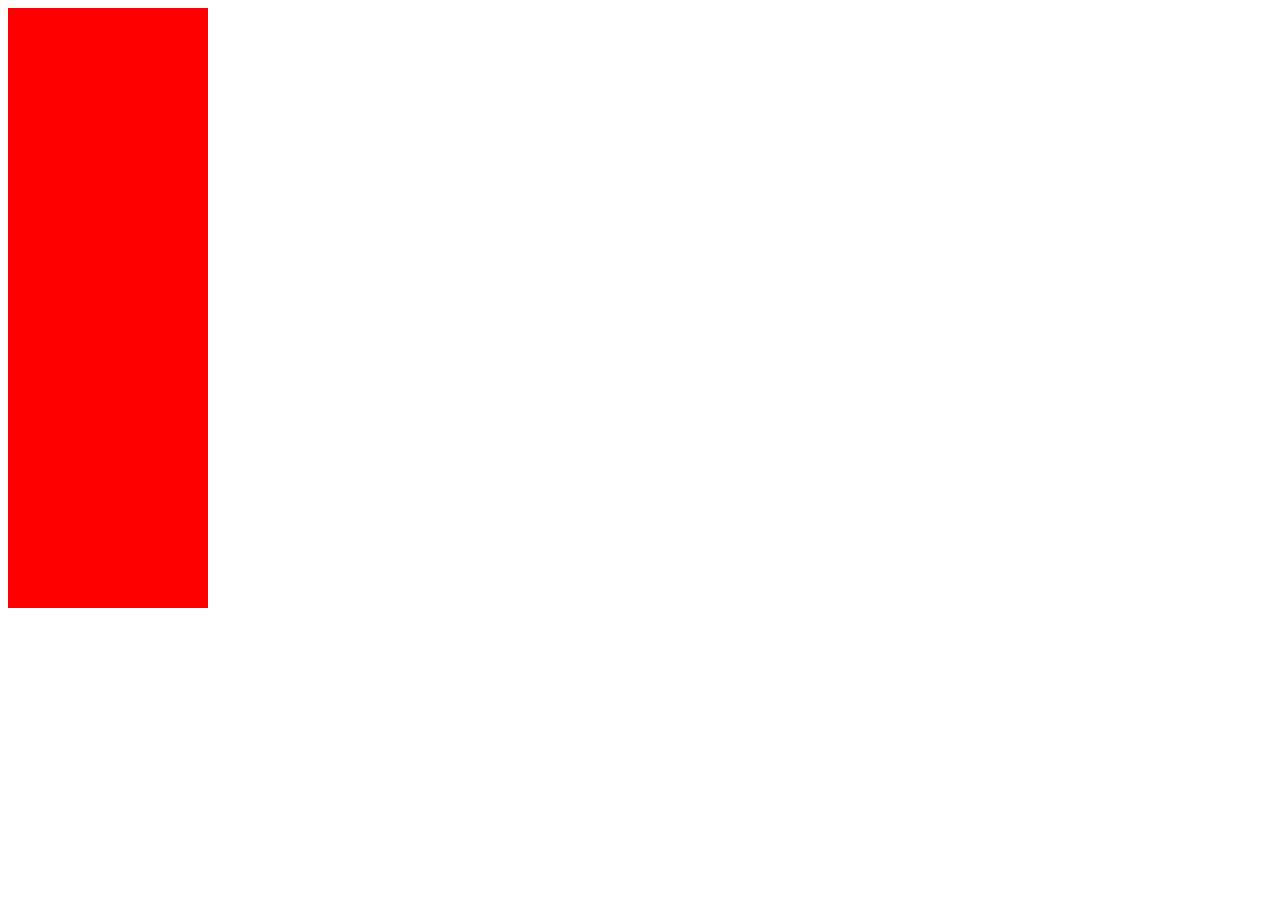
==== blockdisplay.html @ 4f386eed "css box practice" ====
<!DOCTYPE html>
<html lang="en">
<head>
    <meta charset="UTF-8">
    <meta name="viewport" content="width=device-width, initial-scale=1.0">
    <meta http-equiv="X-UA-Compatible" content="ie=edge">
    <title>Inline Example</title>
    <style>
        .box{
            background-color: red;
            width: 200px;
            height: 200px;
            border;
        }
    </style>
</head>
<body>
    <div class="box"></div>
    <div class="box"></div>
    <div class="box"></div>
</body>
</html>
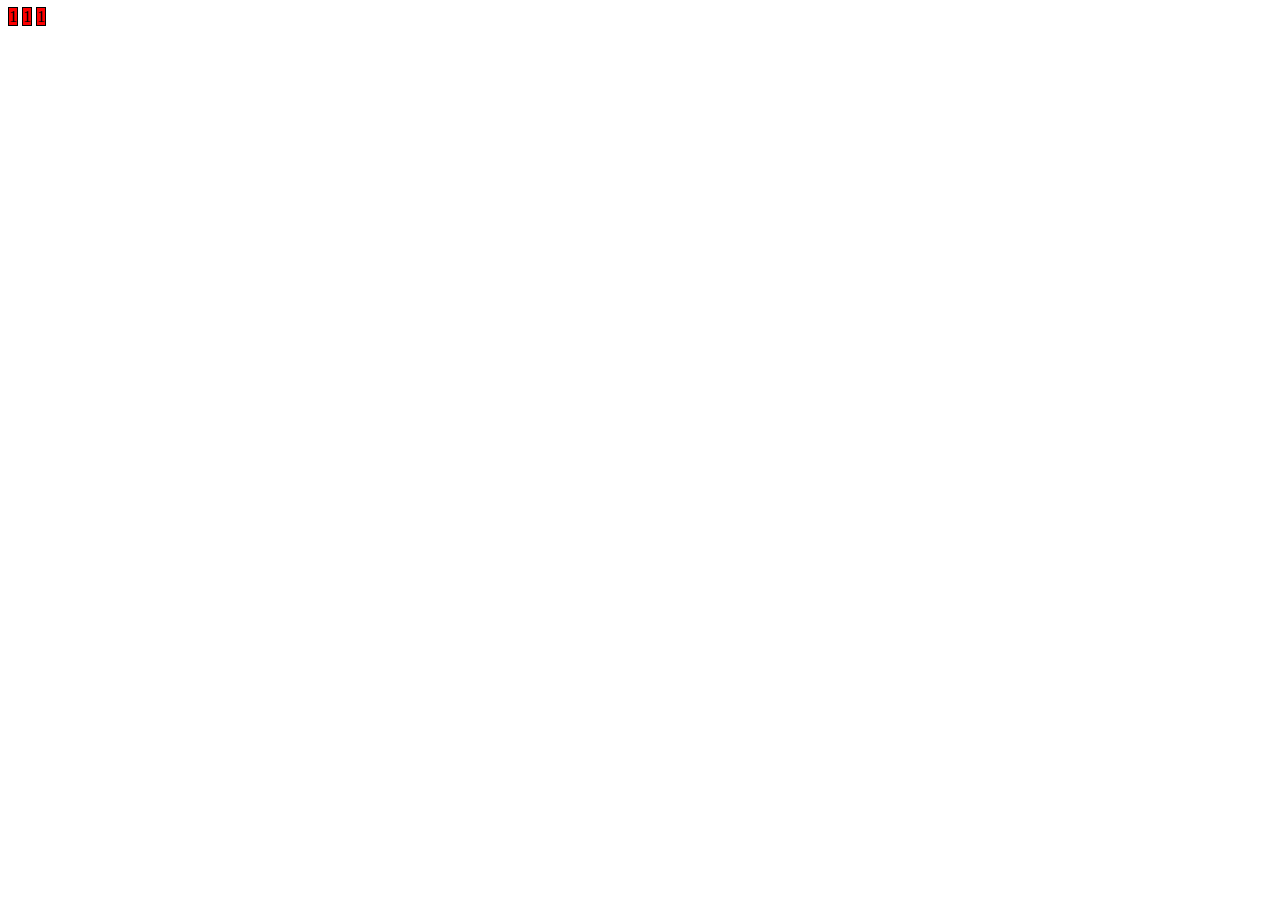
==== commit 7a62594d: "flex" ====
--- a/blockdisplay.html
+++ b/blockdisplay.html
@@ -10,13 +10,14 @@
             background-color: red;
             width: 200px;
             height: 200px;
-            border;
+            border: 1px solid black;
+            display: inline;
         }
     </style>
 </head>
 <body>
-    <div class="box"></div>
-    <div class="box"></div>
-    <div class="box"></div>
+    <span class="box">1</span>
+    <span class="box">1</span>
+    <span class="box">1</span>
 </body>
 </html>